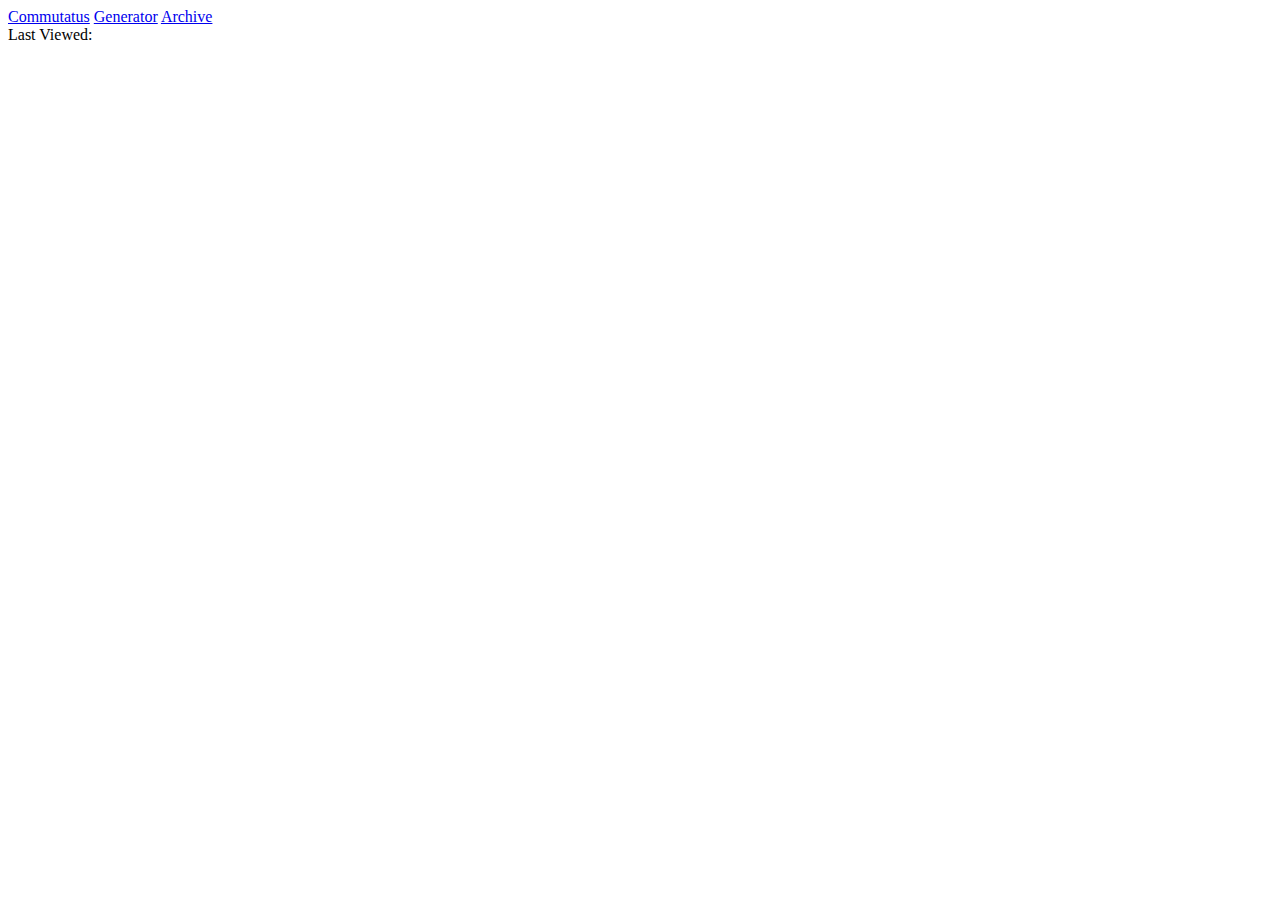
==== archive.html @ cd2d01a9 "created the archive page" ====
<!DOCTYPE html>
<html>
<head>
  <title> Comics-Archive </title>
  <meta charset="utf-8">
  <link href="index.css" type="text/css" rel="stylesheet" >
  <link href="https://fonts.googleapis.com/css?family=Nunito" rel="stylesheet">
</head>

<body onload="archive()">
  <div class="topnav">
    <a href="#home">Commutatus</a>
    <a  href="index.html">Generator</a>
    <a class="active" href="archive.html">Archive</a>
</div>

<section class="restofthepage2">
  <div class="cardcontainer">

    <div id="card" class="card">

      <div class="number" id="num"> </div>

      <a href="#" id="link"><div id="Name" class="Name">  </div> </a>
      <div class="datentime">
        <div class="lastv"> Last Viewed: </div>
        <div class="dateyo" id="date"> </div>
        <div id="time"> </div>
      </div>
    </div>

  </div>
</section>

<script>
let i,newCard,objectNum,object,creatingCard,DateTime;
function archive()
    {

      let i;
      for(i=1;i<=localStorage.counter;i++)
      {
        creatingCard=document.getElementById("card");
        let archive=creatingCard.cloneNode(true);
        archive.id="card"+i;
        creatingCard.parentNode.appendChild(archive);
        newCard="card"+i;
        let x=document.getElementById(newCard).getElementsByClassName("number");
          objectNum="index"+i;
          object=JSON.parse(localStorage[objectNum]);
          DateTime=object.date.split("T");
          Datearray=DateTime[0].split("-");
          MonthNames=[
            "January", "February", "March", "April", "May", "June", "July", "August", "September", "October", "November", "December"
          ];
          finalDate=Datearray[2]+" "+MonthNames[Datearray[1]-1]+" "+Datearray[0];
          document.getElementById(newCard).querySelector("#link").href = object.link;
          document.getElementById(newCard).querySelector("#Name").innerHTML = object.name;
          document.getElementById(newCard).querySelector("#date").innerHTML = finalDate;
          document.getElementById(newCard).querySelector("#time").innerHTML = DateTime[1].split(".")[0];
          document.getElementById(newCard).querySelector("#num").innerHTML=i+".";
      }
      creatingCard.style.display="none";
    }

</script>





</body>
</html>
---- index.css ----
.button {
    background-color: #4CAF50;
    border: none;
    color: white;
    padding: 15px 32px;
    text-align: center;
    text-decoration: none;
    display: inline-block;
    font-size: 16px;
    margin: 4px 2px;
    cursor: pointer;
}

.imagecontainter {
    position: absolute;
    padding-top: 100px;
}
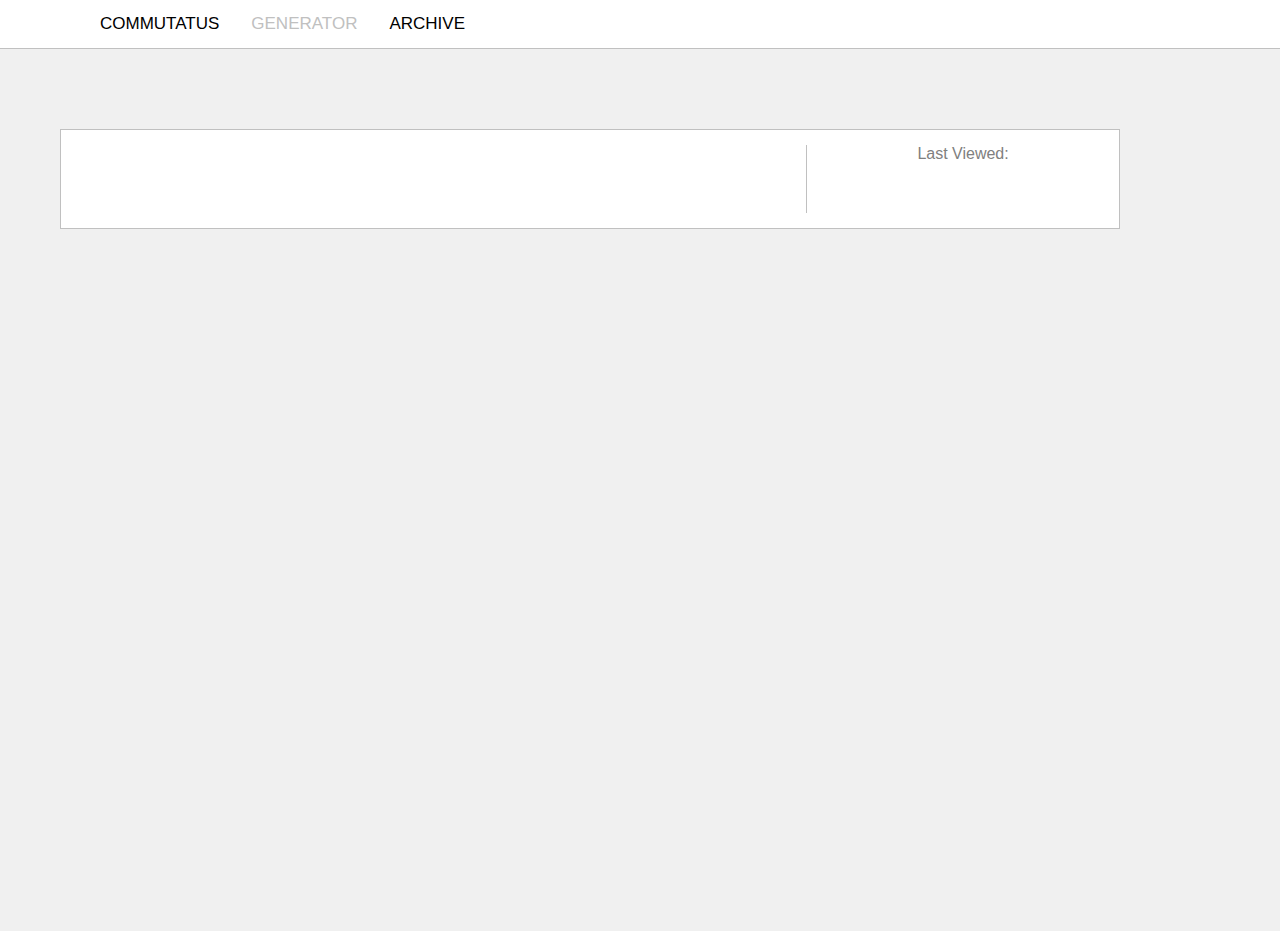
==== commit 0e35f139: "version 4 without loading" ====
--- a/archive.html
+++ b/archive.html
@@ -17,7 +17,7 @@
 <section class="restofthepage2">
   <div class="cardcontainer">
 
-    <div id="card" class="card">
+    <div id="card" class="card invisible">
 
       <div class="number" id="num"> </div>
 
@@ -33,11 +33,12 @@
 </section>
 
 <script>
-let i,newCard,objectNum,object,creatingCard,DateTime;
+let i,newCard,objectNum,object,creatingCard,DateTime,xyz;
 function archive()
     {
 
       let i;
+
       for(i=1;i<=localStorage.counter;i++)
       {
         creatingCard=document.getElementById("card");
@@ -46,21 +47,23 @@
         creatingCard.parentNode.appendChild(archive);
         newCard="card"+i;
         let x=document.getElementById(newCard).getElementsByClassName("number");
-          objectNum="index"+i;
-          object=JSON.parse(localStorage[objectNum]);
-          DateTime=object.date.split("T");
+        //  objectNum="index"+i;
+           xyz = JSON.parse(localStorage.getItem("objectArray"));
+          //object=JSON.parse(localStorage[objectNum]);
+          object = xyz[i-1];
+          DateTime = object.date.split("T");
           Datearray=DateTime[0].split("-");
           MonthNames=[
             "January", "February", "March", "April", "May", "June", "July", "August", "September", "October", "November", "December"
           ];
           finalDate=Datearray[2]+" "+MonthNames[Datearray[1]-1]+" "+Datearray[0];
           document.getElementById(newCard).querySelector("#link").href = object.link;
-          document.getElementById(newCard).querySelector("#Name").innerHTML = object.name;
+          document.getElementById(newCard).querySelector("#Name").innerHTML = object.safe_title;
           document.getElementById(newCard).querySelector("#date").innerHTML = finalDate;
           document.getElementById(newCard).querySelector("#time").innerHTML = DateTime[1].split(".")[0];
           document.getElementById(newCard).querySelector("#num").innerHTML=i+".";
       }
-      creatingCard.style.display="none";
+    //creatingCard.style.display='none';
     }
 
 </script>
--- a/index.css
+++ b/index.css
@@ -1,5 +1,61 @@
+* {
+  box-sizing: border-box;
+  }
+
+  body {
+    margin: 0;
+    height: 100%;
+    width: 100%;
+     font-family: "Arial", Sans-serif;
+  }
+
+  .topnav {
+    overflow: hidden;
+    border-bottom: 1px solid Silver;
+    text-transform: uppercase;
+  }
+
+  .topnav a:first-child {
+    padding-left: 100px;
+    color: black;
+  }
+
+  .topnav a {
+    float: left;
+    color: Silver;
+    text-align: center;
+    padding: 14px 16px;
+    text-decoration: none;
+    font-size: 17px;
+  }
+
+  .topnav a:hover:not(:first-child) {
+    color: black;
+  }
+
+ .topnav a.active {
+    color: black;
+  }
+
+.restofthepage{
+  background-color: #f0f0f0;
+  min-height: 95vh;
+  height:auto;
+  /*padding-bottom: 5%;*/
+}
+
+.buttoncontainer {
+  display: flex;
+  justify-content: center;
+  align-items: center;
+  padding-top: 30px;
+  padding-bottom: 30px;
+
+}
+
 .button {
-    background-color: #4CAF50;
+    margin-left: 100px;
+    background-color: #4E93ED;
     border: none;
     color: white;
     padding: 15px 32px;
@@ -9,9 +65,118 @@
     font-size: 16px;
     margin: 4px 2px;
     cursor: pointer;
+    border-radius: 5px;
 }
 
-.imagecontainter {
-    position: absolute;
-    padding-top: 100px;
+.comiccontainer {
+  margin: 0;
+  display: flex;
+  flex-direction: column;
+  justify-content: center;
+  align-items: center;
+  /*border: 1px solid Silver;
+  box-shadow: 2px 2px Silver;*/
+
 }
+
+.boxshadow {
+  display: flex;
+  flex-direction: column;
+  justify-content: center;
+  align-items: center;
+  border: 1px solid Silver;
+  box-shadow: 2px 2px Silver;
+}
+
+.heading {
+  display: flex;
+  flex-direction: row;
+  justify-content: flex-start;
+  align-items: center;
+  background-color: white;
+  height: 50px;
+  width: 700px;
+  font-size: 25px;
+  padding-left: 10px;
+}
+
+/*.titlecontainer {
+  background-color: white;
+  height: 50px;
+  width: 700px;
+}*/
+.numbercontainer {
+   padding-left: 5px;
+}
+
+.titlecontainer {
+   padding-left: 5px;
+   font-family: "Nunito", Sans-serif;
+}
+
+.imagecontainter2 {
+  width: 700px;
+  height: 400px;
+}
+
+
+/*-------- archive page----------- */
+.restofthepage2{
+  background-color: #f0f0f0;
+  min-height:98vh;
+  padding: 80px 160px 0px 60px;
+}
+
+.cardcontainer{
+
+  display: grid;
+
+}
+
+.card{
+     display: grid;
+     border: 1px solid Silver;
+     grid-template-columns: 10% 60% 30%;
+     height: 100px;
+     margin-bottom: 20px;
+     align-items: center;
+     background-color: white;
+     padding-left: 15px;
+
+}
+
+
+/*.card :last-child {
+  border-left: 1px solid Silver;
+  height: 70%;
+}*/
+
+.datentime {
+  display: grid;
+  grid-template-rows: 33.33% 33.33% 33.33%;
+  border-left: 1px solid Silver;
+  height: 70%;
+  /*justify-content: center;*/
+}
+
+.datentime:not(:nth-child(2)) {
+  justify-items: center;
+}
+
+.Name {
+  font-size: 20px;
+  font-family: "Nunito", Sans-serif;
+}
+
+.number {
+  font-size: 25px;
+}
+
+.lastv {
+  color: Gray;
+}
+
+.card a:link {
+  text-decoration: none;
+  color: inherit;
+}
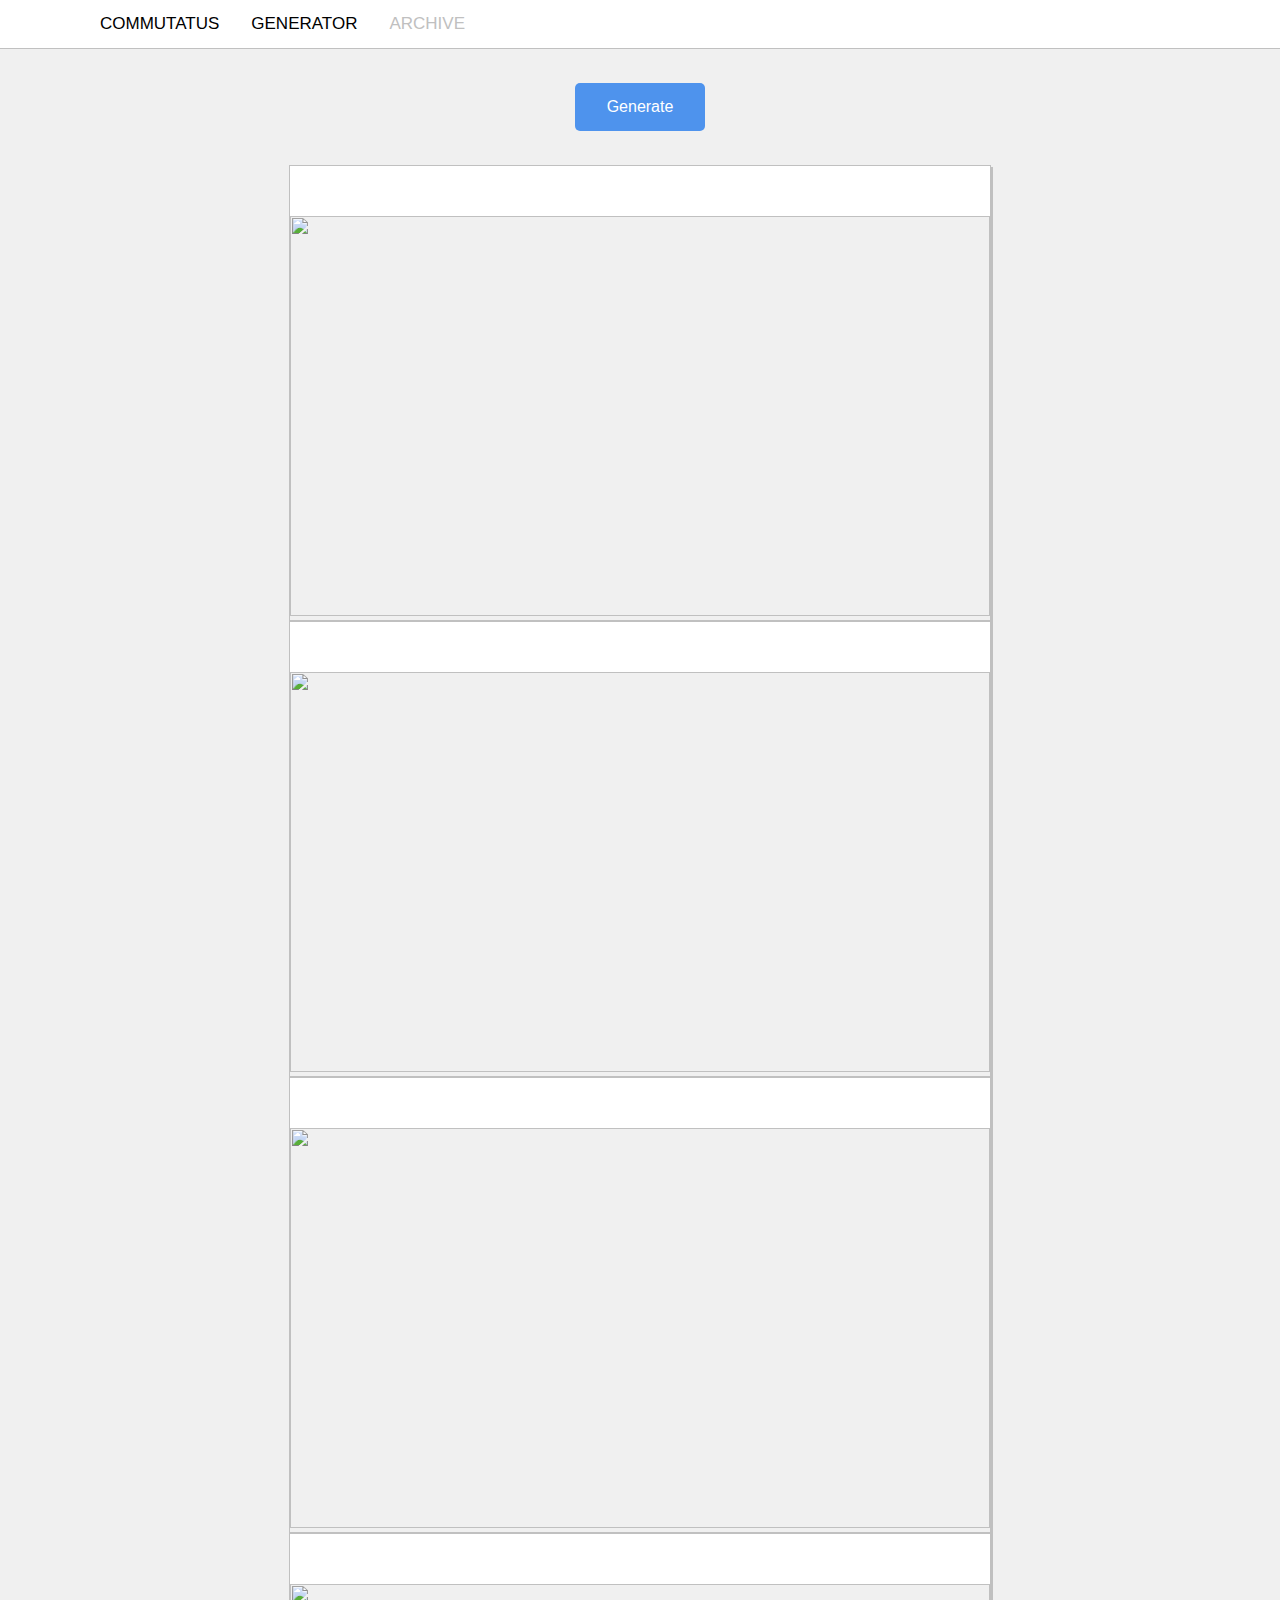
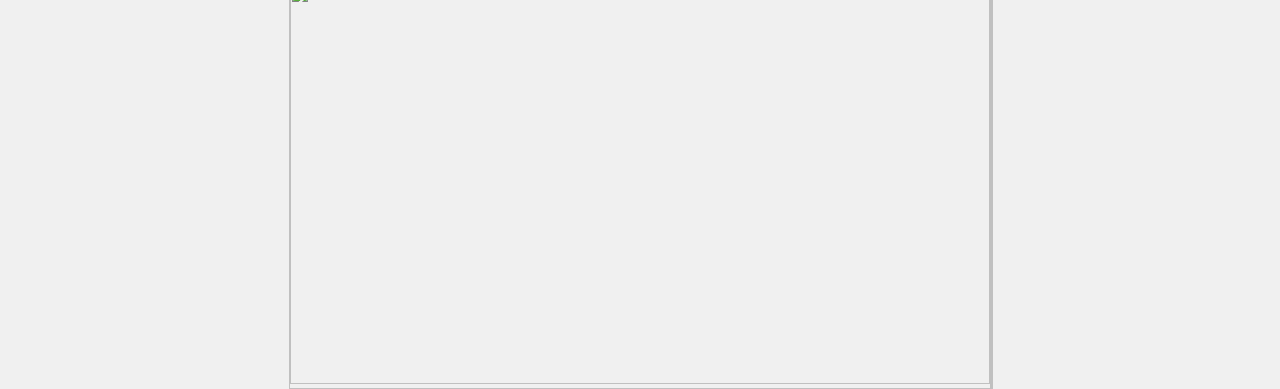
==== commit 519fa530: "version 4 without loading" ====
--- a/archive.html
+++ b/archive.html
@@ -1,76 +1,97 @@
 <!DOCTYPE html>
 <html>
 <head>
-  <title> Comics-Archive </title>
+  <title> Comics </title>
   <meta charset="utf-8">
   <link href="index.css" type="text/css" rel="stylesheet" >
   <link href="https://fonts.googleapis.com/css?family=Nunito" rel="stylesheet">
 </head>
 
-<body onload="archive()">
+<body>
+
   <div class="topnav">
-    <a href="#home">Commutatus</a>
-    <a  href="index.html">Generator</a>
-    <a class="active" href="archive.html">Archive</a>
+    <a href="#home"> Commutatus </a>
+    <a class="active" href="index.html">Generator</a>
+    <a href="archive.html">Archive</a>
 </div>
 
-<section class="restofthepage2">
-  <div class="cardcontainer">
+ <section class="restofthepage">
 
-    <div id="card" class="card invisible">
+   
 
-      <div class="number" id="num"> </div>
+    <div class="buttoncontainer">
+      <button class="button" onclick="generateJson()" type="button" id="generate">Generate</button>
+  </div>
 
-      <a href="#" id="link"><div id="Name" class="Name">  </div> </a>
-      <div class="datentime">
-        <div class="lastv"> Last Viewed: </div>
-        <div class="dateyo" id="date"> </div>
-        <div id="time"> </div>
+<!-- <div id="comiccontainer0"> -->
+    <div id="comiccontainer" class="comiccontainer">
+     <div id="boxshadow1" class="boxshadow">
+
+        <div class="heading">
+          <div id="numbercontainer" class="numbercontainer">
+          </div>
+
+          <div id="titlecontainer" class="titlecontainer">
+          </div>
+       </div>
+
+      <div class="imagecontainter">
+        <img id="comicdisplay" class="imagecontainter2" src="" >
       </div>
     </div>
 
+    <div id="boxshadow2" class="boxshadow">
+
+       <div class="heading">
+         <div id="numbercontainer" class="numbercontainer">
+         </div>
+
+         <div id="titlecontainer" class="titlecontainer">
+         </div>
+      </div>
+
+     <div class="imagecontainter">
+       <img id="comicdisplay" class="imagecontainter2" src="" >
+     </div>
+   </div>
+   <div id="boxshadow3" class="boxshadow">
+
+      <div class="heading">
+        <div id="numbercontainer" class="numbercontainer">
+        </div>
+
+        <div id="titlecontainer" class="titlecontainer">
+        </div>
+     </div>
+
+    <div class="imagecontainter">
+      <img id="comicdisplay" class="imagecontainter2" src="" >
+    </div>
   </div>
+  <div id="boxshadow4" class="boxshadow">
+
+     <div class="heading">
+       <div id="numbercontainer" class="numbercontainer">
+       </div>
+
+       <div id="titlecontainer" class="titlecontainer">
+       </div>
+    </div>
+
+   <div class="imagecontainter">
+     <img id="comicdisplay" class="imagecontainter2" src="" >
+   </div>
+ </div>
+
+    </div>
+  <!-- </div> -->
+  <!--   -->
+
+
 </section>
 
-<script>
-let i,newCard,objectNum,object,creatingCard,DateTime,xyz;
-function archive()
-    {
 
-      let i;
-
-      for(i=1;i<=localStorage.counter;i++)
-      {
-        creatingCard=document.getElementById("card");
-        let archive=creatingCard.cloneNode(true);
-        archive.id="card"+i;
-        creatingCard.parentNode.appendChild(archive);
-        newCard="card"+i;
-        let x=document.getElementById(newCard).getElementsByClassName("number");
-        //  objectNum="index"+i;
-           xyz = JSON.parse(localStorage.getItem("objectArray"));
-          //object=JSON.parse(localStorage[objectNum]);
-          object = xyz[i-1];
-          DateTime = object.date.split("T");
-          Datearray=DateTime[0].split("-");
-          MonthNames=[
-            "January", "February", "March", "April", "May", "June", "July", "August", "September", "October", "November", "December"
-          ];
-          finalDate=Datearray[2]+" "+MonthNames[Datearray[1]-1]+" "+Datearray[0];
-          document.getElementById(newCard).querySelector("#link").href = object.link;
-          document.getElementById(newCard).querySelector("#Name").innerHTML = object.safe_title;
-          document.getElementById(newCard).querySelector("#date").innerHTML = finalDate;
-          document.getElementById(newCard).querySelector("#time").innerHTML = DateTime[1].split(".")[0];
-          document.getElementById(newCard).querySelector("#num").innerHTML=i+".";
-      }
-    //creatingCard.style.display='none';
-    }
-
-</script>
-
-
-
-
+    <script src="index.js">   </script>
 
 </body>
 </html>
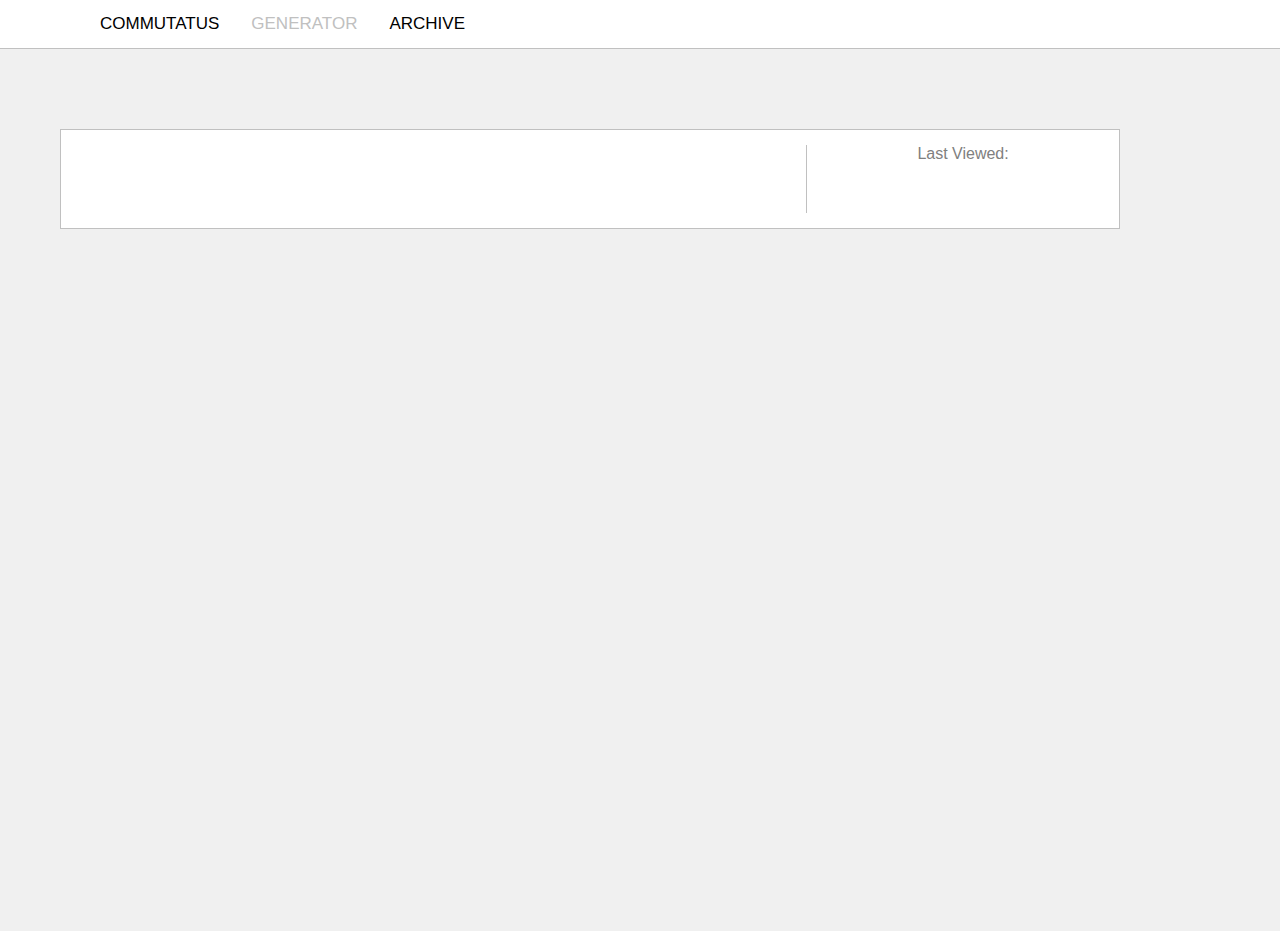
==== commit 1f7cffda: "version 4 without loading 1" ====
--- a/archive.html
+++ b/archive.html
@@ -1,97 +1,76 @@
 <!DOCTYPE html>
 <html>
 <head>
-  <title> Comics </title>
+  <title> Comics-Archive </title>
   <meta charset="utf-8">
   <link href="index.css" type="text/css" rel="stylesheet" >
   <link href="https://fonts.googleapis.com/css?family=Nunito" rel="stylesheet">
 </head>
 
-<body>
-
+<body onload="archive()">
   <div class="topnav">
-    <a href="#home"> Commutatus </a>
-    <a class="active" href="index.html">Generator</a>
-    <a href="archive.html">Archive</a>
+    <a href="#home">Commutatus</a>
+    <a  href="index.html">Generator</a>
+    <a class="active" href="archive.html">Archive</a>
 </div>
 
- <section class="restofthepage">
+<section class="restofthepage2">
+  <div class="cardcontainer">
 
-   
+    <div id="card" class="card invisible">
 
-    <div class="buttoncontainer">
-      <button class="button" onclick="generateJson()" type="button" id="generate">Generate</button>
-  </div>
+      <div class="number" id="num"> </div>
 
-<!-- <div id="comiccontainer0"> -->
-    <div id="comiccontainer" class="comiccontainer">
-     <div id="boxshadow1" class="boxshadow">
-
-        <div class="heading">
-          <div id="numbercontainer" class="numbercontainer">
-          </div>
-
-          <div id="titlecontainer" class="titlecontainer">
-          </div>
-       </div>
-
-      <div class="imagecontainter">
-        <img id="comicdisplay" class="imagecontainter2" src="" >
+      <a href="#" id="link"><div id="Name" class="Name">  </div> </a>
+      <div class="datentime">
+        <div class="lastv"> Last Viewed: </div>
+        <div class="dateyo" id="date"> </div>
+        <div id="time"> </div>
       </div>
     </div>
 
-    <div id="boxshadow2" class="boxshadow">
+  </div>
+</section>
 
-       <div class="heading">
-         <div id="numbercontainer" class="numbercontainer">
-         </div>
+<script>
+let i,newCard,objectNum,object,creatingCard,DateTime,xyz;
+function archive()
+    {
 
-         <div id="titlecontainer" class="titlecontainer">
-         </div>
-      </div>
+      let i;
 
-     <div class="imagecontainter">
-       <img id="comicdisplay" class="imagecontainter2" src="" >
-     </div>
-   </div>
-   <div id="boxshadow3" class="boxshadow">
+      for(i=1;i<=localStorage.counter;i++)
+      {
+        creatingCard=document.getElementById("card");
+        let archive=creatingCard.cloneNode(true);
+        archive.id="card"+i;
+        creatingCard.parentNode.appendChild(archive);
+        newCard="card"+i;
+        let x=document.getElementById(newCard).getElementsByClassName("number");
+        //  objectNum="index"+i;
+           xyz = JSON.parse(localStorage.getItem("objectArray"));
+          //object=JSON.parse(localStorage[objectNum]);
+          object = xyz[i-1];
+          DateTime = object.date.split("T");
+          Datearray=DateTime[0].split("-");
+          MonthNames=[
+            "January", "February", "March", "April", "May", "June", "July", "August", "September", "October", "November", "December"
+          ];
+          finalDate=Datearray[2]+" "+MonthNames[Datearray[1]-1]+" "+Datearray[0];
+          document.getElementById(newCard).querySelector("#link").href = object.link;
+          document.getElementById(newCard).querySelector("#Name").innerHTML = object.safe_title;
+          document.getElementById(newCard).querySelector("#date").innerHTML = finalDate;
+          document.getElementById(newCard).querySelector("#time").innerHTML = DateTime[1].split(".")[0];
+          document.getElementById(newCard).querySelector("#num").innerHTML=i+".";
+      }
+    //creatingCard.style.display='none';
+    }
 
-      <div class="heading">
-        <div id="numbercontainer" class="numbercontainer">
-        </div>
-
-        <div id="titlecontainer" class="titlecontainer">
-        </div>
-     </div>
-
-    <div class="imagecontainter">
-      <img id="comicdisplay" class="imagecontainter2" src="" >
-    </div>
-  </div>
-  <div id="boxshadow4" class="boxshadow">
-
-     <div class="heading">
-       <div id="numbercontainer" class="numbercontainer">
-       </div>
-
-       <div id="titlecontainer" class="titlecontainer">
-       </div>
-    </div>
-
-   <div class="imagecontainter">
-     <img id="comicdisplay" class="imagecontainter2" src="" >
-   </div>
- </div>
-
-    </div>
-  <!-- </div> -->
-  <!--   -->
+</script>
 
 
-</section>
 
 
-    <script src="index.js">   </script>
 
 </body>
 </html>
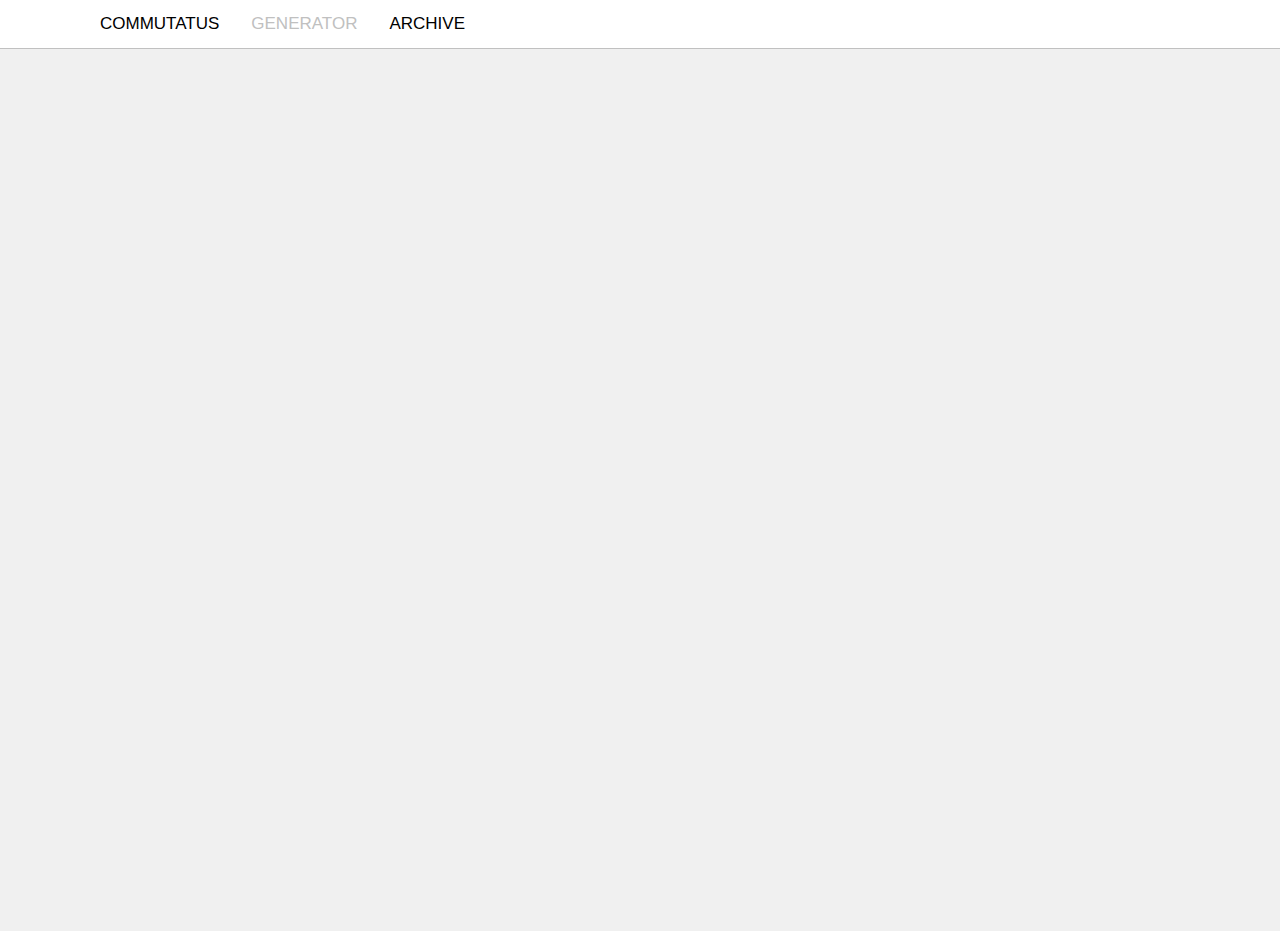
==== commit 14a8da95: "version 4" ====
--- a/archive.html
+++ b/archive.html
@@ -68,9 +68,5 @@
 
 </script>
 
-
-
-
-
 </body>
 </html>
--- a/index.css
+++ b/index.css
@@ -11,6 +11,7 @@
 
   .topnav {
     overflow: hidden;
+    width: 100%;
     border-bottom: 1px solid Silver;
     text-transform: uppercase;
   }
@@ -41,6 +42,7 @@
   background-color: #f0f0f0;
   min-height: 95vh;
   height:auto;
+  width: 100%;
   /*padding-bottom: 5%;*/
 }
 
@@ -68,6 +70,7 @@
     border-radius: 5px;
 }
 
+
 .comiccontainer {
   margin: 0;
   display: flex;
@@ -86,6 +89,11 @@
   align-items: center;
   border: 1px solid Silver;
   box-shadow: 2px 2px Silver;
+  margin-bottom: 25px;
+}
+
+#boxshadow {
+  display: none;
 }
 
 .heading {
@@ -96,6 +104,7 @@
   background-color: white;
   height: 50px;
   width: 700px;
+  min-width: 700px;
   font-size: 25px;
   padding-left: 10px;
 }
@@ -130,6 +139,7 @@
 .cardcontainer{
 
   display: grid;
+  min-width: 500px;
 
 }
 
@@ -145,7 +155,9 @@
 
 }
 
-
+#card{
+  display: none;
+}
 /*.card :last-child {
   border-left: 1px solid Silver;
   height: 70%;
